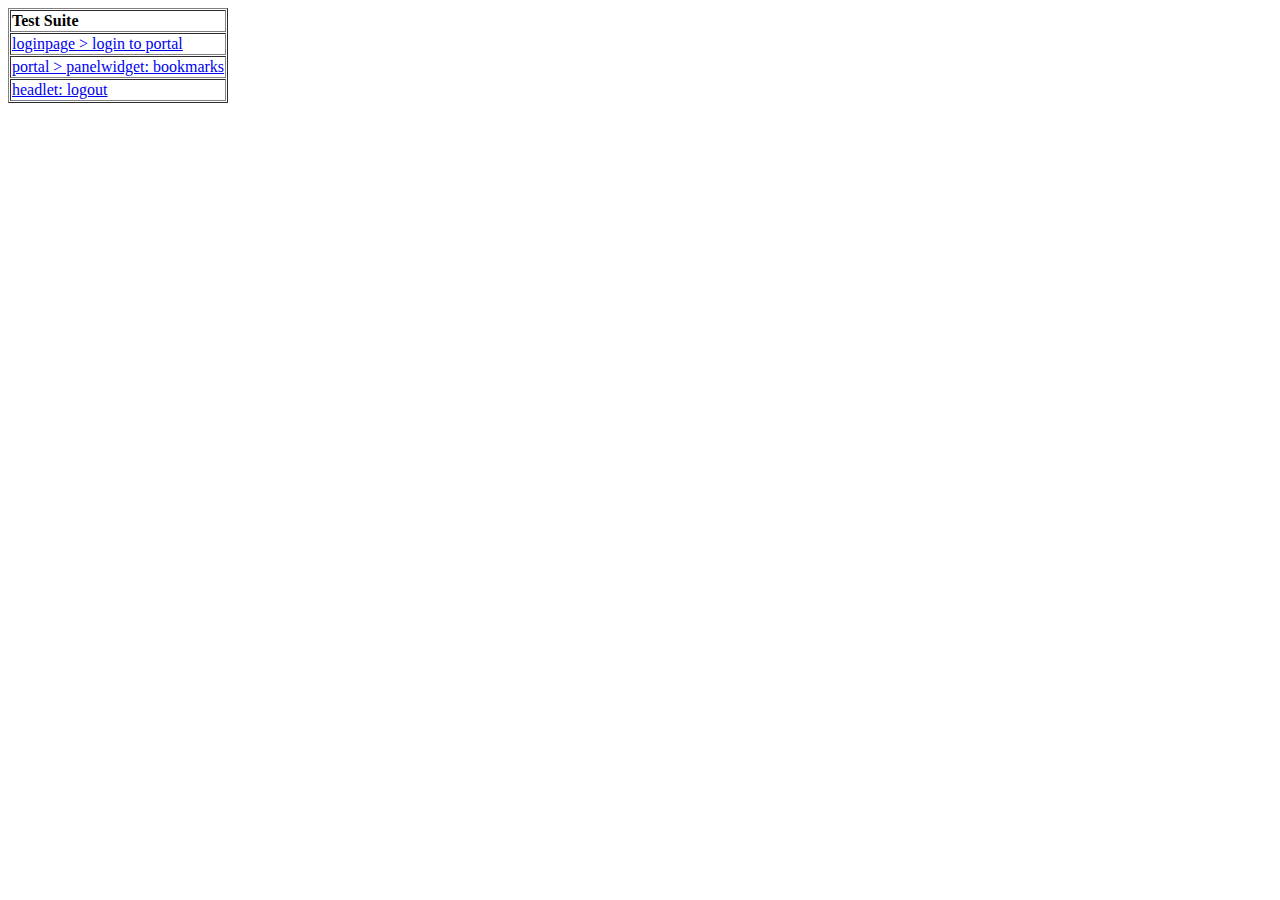
==== test/selenium/index.html @ bf1ec084 "* added proper file-extension to all selenium-IDE test cases and suites" ====
<?xml version="1.0" encoding="UTF-8"?>
<!DOCTYPE html PUBLIC "-//W3C//DTD XHTML 1.0 Strict//EN" "http://www.w3.org/TR/xhtml1/DTD/xhtml1-strict.dtd">
<html xmlns="http://www.w3.org/1999/xhtml" xml:lang="en" lang="en">
<head>
  <meta content="text/html; charset=UTF-8" http-equiv="content-type" />
  <title>Test Suite</title>
</head>
<body>
<table id="suiteTable" cellpadding="1" cellspacing="1" border="1" class="selenium"><tbody>
<tr><td><b>Test Suite</b></td></tr>
<tr><td><a href="../../../loginpage/test/selenium/loginpage_login-to-portal.html">loginpage > login to portal</a></td></tr>
<tr><td><a href="portal_panelwidget-bookmarks.html">portal > panelwidget: bookmarks</a></td></tr>
<tr><td><a href="../../../loginpage/test/selenium/headlet_logout.html">headlet: logout</a></td></tr>
</tbody></table>
</body>
</html>
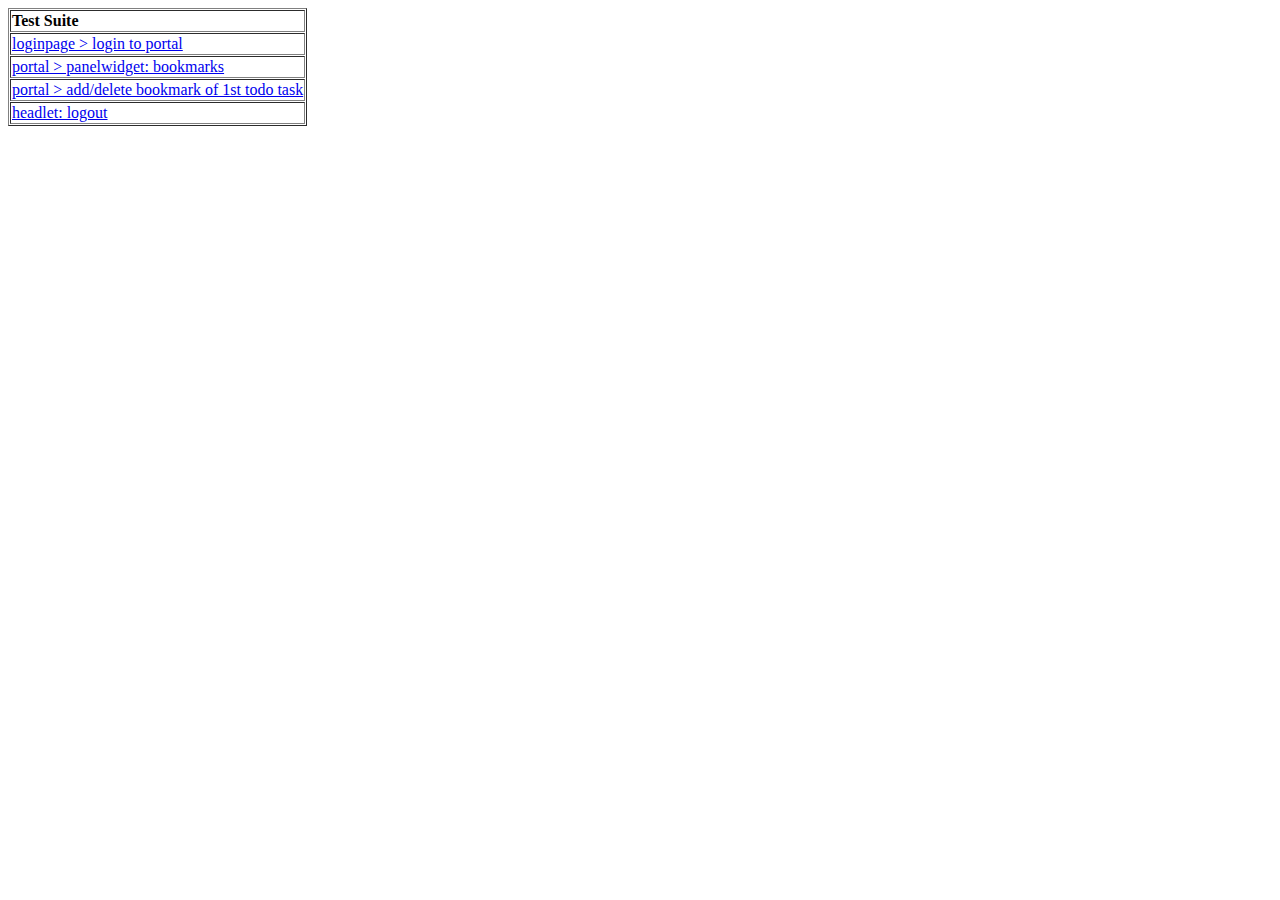
==== commit 4e06607b: "* more selenium tests" ====
--- a/test/selenium/index.html
+++ b/test/selenium/index.html
@@ -10,6 +10,7 @@
 <tr><td><b>Test Suite</b></td></tr>
 <tr><td><a href="../../../loginpage/test/selenium/loginpage_login-to-portal.html">loginpage > login to portal</a></td></tr>
 <tr><td><a href="portal_panelwidget-bookmarks.html">portal > panelwidget: bookmarks</a></td></tr>
+<tr><td><a href="portal_add-delete-bookmark-of-1st-todo-task.html">portal > add/delete bookmark of 1st todo task</a></td></tr>
 <tr><td><a href="../../../loginpage/test/selenium/headlet_logout.html">headlet: logout</a></td></tr>
 </tbody></table>
 </body>
